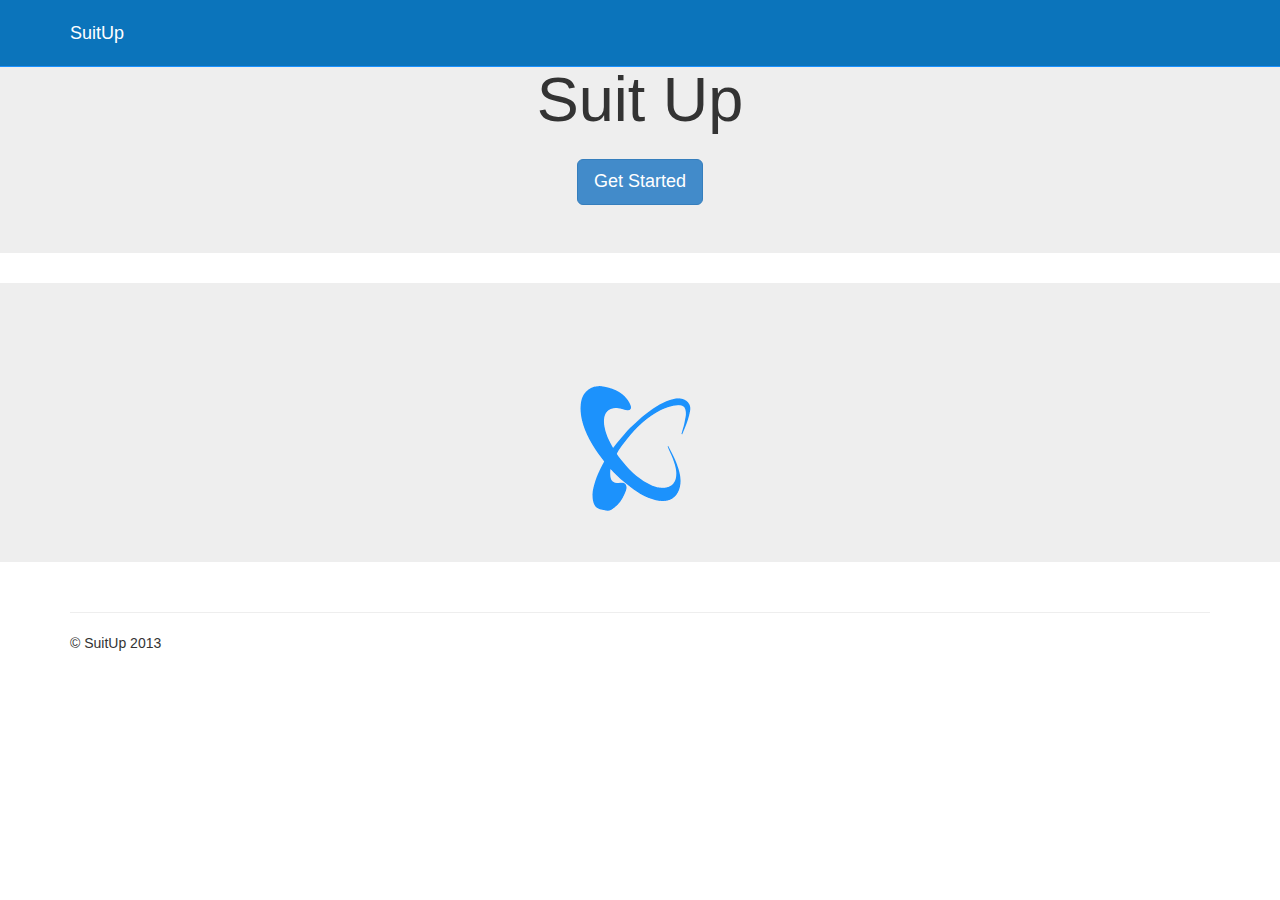
==== index.html @ e89a1b6a "Again..." ====
<!DOCTYPE html>
<html lang="en">
  <head>
    <meta charset="utf-8">
    <meta name="viewport" content="width=device-width, initial-scale=1.0">
    <meta name="description" content="">
    <meta name="author" content="">
    <link rel="shortcut icon" href="../../assets/ico/favicon.png">




    <style>
              .firepad {
      width: 650px;
      height: 500px;
      background-color: #ffffff; 
    }

    /* Note: CodeMirror applies its own styles which can be customized in the same way.
       To apply a background to the entire editor, we need to also apply it to CodeMirror. */
    .CodeMirror {
      background-color: #ffffff;
    }
        </style>


    <title>SuitUp</title>

    <!-- Bootstrap core CSS -->
    <link href="assets/css/bootstrap.css" rel="stylesheet">

    <!-- Custom styles for this template -->
 

    <!-- HTML5 shim and Respond.js IE8 support of HTML5 elements and media queries -->
    <!--[if lt IE 9]>
      <script src="../../assets/js/html5shiv.js"></script>
      <script src="../../assets/js/respond.min.js"></script>
    <![endif]-->
    <script src="http://ajax.googleapis.com/ajax/libs/jquery/1.10.2/jquery.min.js"> </script> 
    <script src="http://simplewebrtc.com/latest.js"></script>
     <script src="assets/suitup.js">  </script>

<script src="//cdn.firebase.com/v0/firebase.js"></script>

        <!-- Download from http://codemirror.net/codemirror.zip -->
        <link rel="stylesheet" href="assets/codemirror.css" />
        <script src="assets/codemirror.js"></script>

        <!-- Download from http://www.firepad.io/firepad.zip -->
        <link rel="stylesheet" href="assets/firepad.css" />
        <script src="assets/firepad.js"></script>

        <script src="assets/python.js"></script>

  </head>

  <body>


    <div class="navbar navbar-inverse navbar-fixed-top">
      <div class="container">
        <div class="navbar-header">
          <button type="button" class="navbar-toggle" data-toggle="collapse" data-target=".navbar-collapse">
            <span class="icon-bar"></span>
            <span class="icon-bar"></span>
            <span class="icon-bar"></span>
          </button>
          <a class="navbar-brand navbar-btn" href="#">SuitUp</a>
        </div>
        <div class="navbar-collapse collapse">
          <!--<ul class="nav navbar-nav">
            <li class="active"><a href="#">Home</a></li>

              </ul>
            </li> --> 
          </ul>

          <div style="color: white" class="navbar-form navbar-right">

<img  class="user_photourl" />
           <span class="user_username"></div> <!--- <button style="display:none" type="button" class="btn btn-default btn-xs btn navbar-btn pLoginDone" onClick="logout()"> Log Out </button> --> 
              

          </div>
        </div><!--/.navbar-collapse -->
      </div>
    </div>

    <!-- Main jumbotron for a primary marketing message or call to action -->

<div  class="jumbotron pLoginBad">
      <div class="container">
        <center> 
<h1> Suit Up </h1> </br> 
 <button onclick="login()"  type="button" class="btn btn-primary btn-lg">Get Started</button>
</center> 

      </div> 
    </div> 

<div  class="jumbotron pLoginWait">
      <div class="container">
      </br> 
       </br> 
        </br> 
        <center> 
<img src="assets/loader.GIF" /> 
</center> 

      </div> 
    </div> 

    <div  style="display:none;" class="jumbotron pLoginDone">
      <div class="container">
        <div class="row"> 
           &nbsp;
        </div> 

        <div class="row"> 

          <div style="" class="col-md-1 ">

<script type="text/javascript">
    var webrtc = new SimpleWebRTC({
            localVideoEl: 'localVideo',
            remoteVideosEl: 'remoteVideo',
            autoRequestMedia: true
    });
    
    
</script>

<div  id="remoteVideo"></div> 
<video height="100" id="localVideo"></video>
   


   <!--
<div style="height: 300px width: 100px; " id="localVideo" muted></video>
<div  id="remoteVideo"></div>   <div  id="remoteVideo"></div> 
--> 


           </div> 
           <div style=" overflow-y:scroll; height:200px; border-width: 2px; border: solid; border-color: #e0e0e0; " class="col-md-10 col-md-offset-1">
                <strong>Question: <span class="questions_title"></span></strong>
                <div class="questions_body">Please wait...</div> 
           </div>
           
  
        </div> 





        <div style="padding-top:10px;" class="row"> 
            <div style=" " class="col-md-5">

              



        <div style="" id="firepad"></div>
        <script>
            var firepadRef = new Firebase('//hackmitsuitup.firebaseIO.com/firepads/test');
            var codeMirror = CodeMirror(document.getElementById('firepad'), { 
              lineNumbers: true, 
              mode: 'python'
            });

            var firepad = Firepad.fromCodeMirror(firepadRef, codeMirror);
        </script>
</div> 



<!-- <div class="col-md-6"> 

  <button style="" type="button" class="btn btn-primary">Compile</button>
</br> 
</div>  --> 

        

        
            
    
<div class="col-md-6 col-md-offset-1"> 
  <button style="position: absolute;" onClick="question_submit" type="button" class="btn btn-primary">Submit</button>
  
<div style="padding-left: 92px;" class="row"> 

<div style="padding-left:14px;" class="col-md-8 col-md-offset">
<div style="height:300px; width:460px; overflow-y:scroll; background:white; " id="convo" >  </div> 
</div> 
 </div>

</hr>

 <div style="padding-top: 2px; padding-left: 76px;" class="row"> 
 <center> 
&nbsp; <button onClick="chat_leave()" style="height: 97px" type="button" class="btn btn-default btn-lg .btn-block">Stop</button>
<button onClick="chat_join()" style="display:none; height: 97px" type="button" class="btn btn-default btn-lg .btn-block">Join</button>
  
<textarea id="chat" rows="5" cols="41" placeholder="Type Here..."> </textarea> 

<button onClick="chat_send('chat', 'convo')" style="height: 97px" type="button" class="btn btn-default btn-lg .btn-block">Send</button>

  </centeR> 
 </div> 

 
</div> 







        </div> 




      </div>
    </div>

    <div class="container">
      <!-- Example row of columns -->
      

      <hr>

      <footer>
        <p>&copy; SuitUp 2013</p>
      </footer>
    </div> <!-- /container -->


    <!-- Bootstrap core JavaScript
    ================================================== -->
    <!-- Placed at the end of the document so the pages load faster -->
   
  
  </body>
</html>
---- assets/codemirror.css ----
/* BASICS */

.CodeMirror {
  /* Set height, width, borders, and global font properties here */
  font-family: monospace;
  height: 300px;
}
.CodeMirror-scroll {
  /* Set scrolling behaviour here */
  overflow: auto;
}

/* PADDING */

.CodeMirror-lines {
  padding: 4px 0; /* Vertical padding around content */
}
.CodeMirror pre {
  padding: 0 4px; /* Horizontal padding of content */
}

.CodeMirror-scrollbar-filler, .CodeMirror-gutter-filler {
  background-color: white; /* The little square between H and V scrollbars */
}

/* GUTTER */

.CodeMirror-gutters {
  border-right: 1px solid #ddd;
  background-color: #f7f7f7;
  white-space: nowrap;
}
.CodeMirror-linenumbers {}
.CodeMirror-linenumber {
  padding: 0 3px 0 5px;
  min-width: 20px;
  text-align: right;
  color: #999;
}

/* CURSOR */

.CodeMirror div.CodeMirror-cursor {
  border-left: 1px solid black;
  z-index: 3;
}
/* Shown when moving in bi-directional text */
.CodeMirror div.CodeMirror-secondarycursor {
  border-left: 1px solid silver;
}
.CodeMirror.cm-keymap-fat-cursor div.CodeMirror-cursor {
  width: auto;
  border: 0;
  background: #7e7;
  z-index: 1;
}
/* Can style cursor different in overwrite (non-insert) mode */
.CodeMirror div.CodeMirror-cursor.CodeMirror-overwrite {}

.cm-tab { display: inline-block; }

/* DEFAULT THEME */

.cm-s-default .cm-keyword {color: #708;}
.cm-s-default .cm-atom {color: #219;}
.cm-s-default .cm-number {color: #164;}
.cm-s-default .cm-def {color: #00f;}
.cm-s-default .cm-variable {color: black;}
.cm-s-default .cm-variable-2 {color: #05a;}
.cm-s-default .cm-variable-3 {color: #085;}
.cm-s-default .cm-property {color: black;}
.cm-s-default .cm-operator {color: black;}
.cm-s-default .cm-comment {color: #a50;}
.cm-s-default .cm-string {color: #a11;}
.cm-s-default .cm-string-2 {color: #f50;}
.cm-s-default .cm-meta {color: #555;}
.cm-s-default .cm-error {color: #f00;}
.cm-s-default .cm-qualifier {color: #555;}
.cm-s-default .cm-builtin {color: #30a;}
.cm-s-default .cm-bracket {color: #997;}
.cm-s-default .cm-tag {color: #170;}
.cm-s-default .cm-attribute {color: #00c;}
.cm-s-default .cm-header {color: blue;}
.cm-s-default .cm-quote {color: #090;}
.cm-s-default .cm-hr {color: #999;}
.cm-s-default .cm-link {color: #00c;}

.cm-negative {color: #d44;}
.cm-positive {color: #292;}
.cm-header, .cm-strong {font-weight: bold;}
.cm-em {font-style: italic;}
.cm-link {text-decoration: underline;}

.cm-invalidchar {color: #f00;}

div.CodeMirror span.CodeMirror-matchingbracket {color: #0f0;}
div.CodeMirror span.CodeMirror-nonmatchingbracket {color: #f22;}
.CodeMirror-activeline-background {background: #e8f2ff;}

/* STOP */

/* The rest of this file contains styles related to the mechanics of
   the editor. You probably shouldn't touch them. */

.CodeMirror {
  line-height: 1;
  position: relative;
  overflow: hidden;
  background: white;
  color: black;
}

.CodeMirror-scroll {
  /* 30px is the magic margin used to hide the element's real scrollbars */
  /* See overflow: hidden in .CodeMirror */
  margin-bottom: -30px; margin-right: -30px;
  padding-bottom: 30px; padding-right: 30px;
  height: 100%;
  outline: none; /* Prevent dragging from highlighting the element */
  position: relative;
  -moz-box-sizing: content-box;
  box-sizing: content-box;
}
.CodeMirror-sizer {
  position: relative;
}

/* The fake, visible scrollbars. Used to force redraw during scrolling
   before actuall scrolling happens, thus preventing shaking and
   flickering artifacts. */
.CodeMirror-vscrollbar, .CodeMirror-hscrollbar, .CodeMirror-scrollbar-filler, .CodeMirror-gutter-filler {
  position: absolute;
  z-index: 6;
  display: none;
}
.CodeMirror-vscrollbar {
  right: 0; top: 0;
  overflow-x: hidden;
  overflow-y: scroll;
}
.CodeMirror-hscrollbar {
  bottom: 0; left: 0;
  overflow-y: hidden;
  overflow-x: scroll;
}
.CodeMirror-scrollbar-filler {
  right: 0; bottom: 0;
}
.CodeMirror-gutter-filler {
  left: 0; bottom: 0;
}

.CodeMirror-gutters {
  position: absolute; left: 0; top: 0;
  padding-bottom: 30px;
  z-index: 3;
}
.CodeMirror-gutter {
  white-space: normal;
  height: 100%;
  -moz-box-sizing: content-box;
  box-sizing: content-box;
  padding-bottom: 30px;
  margin-bottom: -32px;
  display: inline-block;
  /* Hack to make IE7 behave */
  *zoom:1;
  *display:inline;
}
.CodeMirror-gutter-elt {
  position: absolute;
  cursor: default;
  z-index: 4;
}

.CodeMirror-lines {
  cursor: text;
}
.CodeMirror pre {
  /* Reset some styles that the rest of the page might have set */
  -moz-border-radius: 0; -webkit-border-radius: 0; border-radius: 0;
  border-width: 0;
  background: transparent;
  font-family: inherit;
  font-size: inherit;
  margin: 0;
  white-space: pre;
  word-wrap: normal;
  line-height: inherit;
  color: inherit;
  z-index: 2;
  position: relative;
  overflow: visible;
}
.CodeMirror-wrap pre {
  word-wrap: break-word;
  white-space: pre-wrap;
  word-break: normal;
}
.CodeMirror-code pre {
  border-right: 30px solid transparent;
  width: -webkit-fit-content;
  width: -moz-fit-content;
  width: fit-content;
}
.CodeMirror-wrap .CodeMirror-code pre {
  border-right: none;
  width: auto;
}
.CodeMirror-linebackground {
  position: absolute;
  left: 0; right: 0; top: 0; bottom: 0;
  z-index: 0;
}

.CodeMirror-linewidget {
  position: relative;
  z-index: 2;
  overflow: auto;
}

.CodeMirror-widget {}

.CodeMirror-wrap .CodeMirror-scroll {
  overflow-x: hidden;
}

.CodeMirror-measure {
  position: absolute;
  width: 100%;
  height: 0;
  overflow: hidden;
  visibility: hidden;
}
.CodeMirror-measure pre { position: static; }

.CodeMirror div.CodeMirror-cursor {
  position: absolute;
  visibility: hidden;
  border-right: none;
  width: 0;
}
.CodeMirror-focused div.CodeMirror-cursor {
  visibility: visible;
}

.CodeMirror-selected { background: #d9d9d9; }
.CodeMirror-focused .CodeMirror-selected { background: #d7d4f0; }

.cm-searching {
  background: #ffa;
  background: rgba(255, 255, 0, .4);
}

/* IE7 hack to prevent it from returning funny offsetTops on the spans */
.CodeMirror span { *vertical-align: text-bottom; }

@media print {
  /* Hide the cursor when printing */
  .CodeMirror div.CodeMirror-cursor {
    visibility: hidden;
  }
}
---- assets/firepad.css ----
.firepad {
  /* Default height for a firepad. */
  height: 400px;
  position: relative;
}

.firepad {
  text-align: left;
  line-height: normal;
}

.firepad .CodeMirror {
  /* Use width / height of the firepad wrapper element. */
  position: absolute;
  height: auto;
  top: 0;
  left: 0;
  right: 0;
  bottom: 0;
}

.firepad-richtext .CodeMirror {
  font-family: Verdana, sans-serif;
  font-size: 14px;
}

.firepad-with-toolbar .CodeMirror {
  /* Leave room for toolbar and add some padding on the left. */
  top: 70px;
  left: 10px;
}

/** Styles for all of the rich-text formatting we support. */
.firepad-b { font-weight: bold; }
.firepad-i { font-style: italic; }
.firepad-u { text-decoration: underline; }

.firepad-f-arial { font-family: Arial, Helvetica, sans-serif; }
.firepad-f-comic-sans-ms { font-family: "Comic Sans MS", cursive, sans-serif; }
.firepad-f-courier-new { font-family: "Courier New", Courier, monospace; }
.firepad-f-impact { font-family: Impact, Charcoal, sans-serif; }
.firepad-f-times-new-roman { font-family: "Times New Roman", Times, serif; }
.firepad-f-verdana { font-family: Verdana, Geneva, sans-serif; }

/** Line Styles */
pre.firepad-lt-o, pre.firepad-lt-u, pre.firepad-lt-t, pre.firepad-lt-tc {
  margin-left: 30px;
}

pre.firepad-li-1 { margin-left: 30px; }
pre.firepad-li-2 { margin-left: 60px; }
pre.firepad-li-3 { margin-left: 90px; }
pre.firepad-li-4 { margin-left: 120px; }
pre.firepad-li-5 { margin-left: 150px; }
pre.firepad-li-6 { margin-left: 180px; }

.powered-by-firepad {
  position: absolute;
  display: block;
  z-index: 5;
  right: 20px;
  bottom: 20px;
  width: 129px;
  height: 23px;
  background-image: url('[data-uri]');
  opacity: 0.5;
}

.powered-by-firepad:hover {
  opacity: 1;
}

.firepad-toolbar {
  position: absolute;
  top: 20px;
  left: 10px;

  /* Don't select text when double-clicking in toolbar */
  -webkit-touch-callout: none;
  -webkit-user-select: none;
  -khtml-user-select: none;
  -moz-user-select: none;
  -ms-user-select: none;
  user-select: none;
}

.firepad-btn-group {
  margin: 0 5px;
  display: inline-block;
}

a.firepad-btn, a.firepad-btn:visited, a.firepad-btn:active {
  font-family: "Arial" sans-serif;
  cursor: pointer;
  text-decoration: none;
  display: inline-block;
  padding: 6px;
  text-align: center;
  vertical-align: middle;
  line-height: 18px;
  font-size: 16px;
  background-color: #fcfcfc;
  border: 1px solid #c9c9c9;
  border-bottom-width: 4px;
  color: #9c9c9c;
}

a.firepad-btn:hover {
  color: #fff;
  background-color: #ffbf86;
  border-color: #e6a165;
}

a.firepad-btn:active {
  -webkit-box-shadow: inset 0 2px 4px rgba(0,0,0,0.15),0 1px 2px rgba(0,0,0,0.05);
  -moz-box-shadow: inset 0 2px 4px rgba(0,0,0,0.15),0 1px 2px rgba(0,0,0,0.05);
  box-shadow: inset 0 2px 4px rgba(0,0,0,0.15),0 1px 2px rgba(0,0,0,0.05);
}

.firepad-btn-group > .firepad-btn {
  -webkit-border-radius: 0;
  -moz-border-radius: 0;
  border-radius: 0;
  margin-left: -1px;
}


.firepad-btn-group > .firepad-btn:first-child {
  border-bottom-left-radius: 6px;
  border-top-left-radius: 6px;
  -webkit-border-bottom-left-radius: 6px;
  -webkit-border-top-left-radius: 6px;
  -moz-border-radius-bottomleft: 6px;
  -moz-border-radius-topleft: 6px;
  margin-left: 0px;
}

.firepad-btn-group > .firepad-btn:last-child {
  border-bottom-right-radius: 6px;
  border-top-right-radius: 6px;
  -webkit-border-bottom-right-radius: 6px;
  -webkit-border-top-right-radius: 6px;
  -moz-border-radius-bottomright: 6px;
  -moz-border-radius-topright: 6px;
}

a.firepad-btn-bold {
  font-weight: bold;
  width: 30px;
}

a.firepad-btn-italic {
  font-family: "Times", serif;
  font-style: italic;
  font-size: 19px;
  width: 30px;
}

a.firepad-btn-underline {
  text-decoration: underline;
  width: 30px;
}

a.firepad-btn-ul .firepad-btn-icon {
  background: url('[data-uri]') no-repeat center;
  width: 30px;
  height: 18px;
}

a.firepad-btn-ul:hover .firepad-btn-icon {
  background: url('[data-uri]') no-repeat center;
}

a.firepad-btn-ol .firepad-btn-icon {
  background: url('[data-uri]') no-repeat center;
  width: 30px;
  height: 18px;
}

a.firepad-btn-ol:hover .firepad-btn-icon {
  background: url('[data-uri]') no-repeat center;
}

a.firepad-btn-todo .firepad-btn-icon {
  background: url('[data-uri]') no-repeat center;
  background-size: cover;
  width: 30px;
  height: 18px;
}

a.firepad-btn-todo:hover .firepad-btn-icon {
  background: url('[data-uri]') no-repeat center;
}

.firepad-dropdown {
  position: relative;
}

.firepad-dropdown-menu {
  position: absolute;
  top: 100%;
  left: 0;
  z-index: 1000;
  display: none;
  float: left;
  padding: 4px 0;
  margin: 4px 0 0;
  list-style: none;
  background-color: #ffffff;
  border: 1px solid #ccc;
  border: 1px solid rgba(0, 0, 0, 0.2);
  *border-right-width: 2px;
  *border-bottom-width: 2px;
  -webkit-border-radius: 5px;
  -moz-border-radius: 5px;
  border-radius: 5px;
  -webkit-box-shadow: 0 5px 10px rgba(0, 0, 0, 0.2);
  -moz-box-shadow: 0 5px 10px rgba(0, 0, 0, 0.2);
  box-shadow: 0 5px 10px rgba(0, 0, 0, 0.2);
  -webkit-background-clip: padding-box;
  -moz-background-clip: padding;
  background-clip: padding-box;
}

.firepad-dropdown-menu a {
  text-align: left;
  display: block;
  padding: 3px 15px;
  clear: both;
  font-weight: normal;
  line-height: 18px;
  color: #333333;
  white-space: nowrap;
}

.firepad-dropdown-menu a:hover {
  color: #fff;
  text-decoration: none;
  background-color: #ffbf86;
}

.firepad-color-dropdown-item {
  height: 25px;
  width: 25px;
}
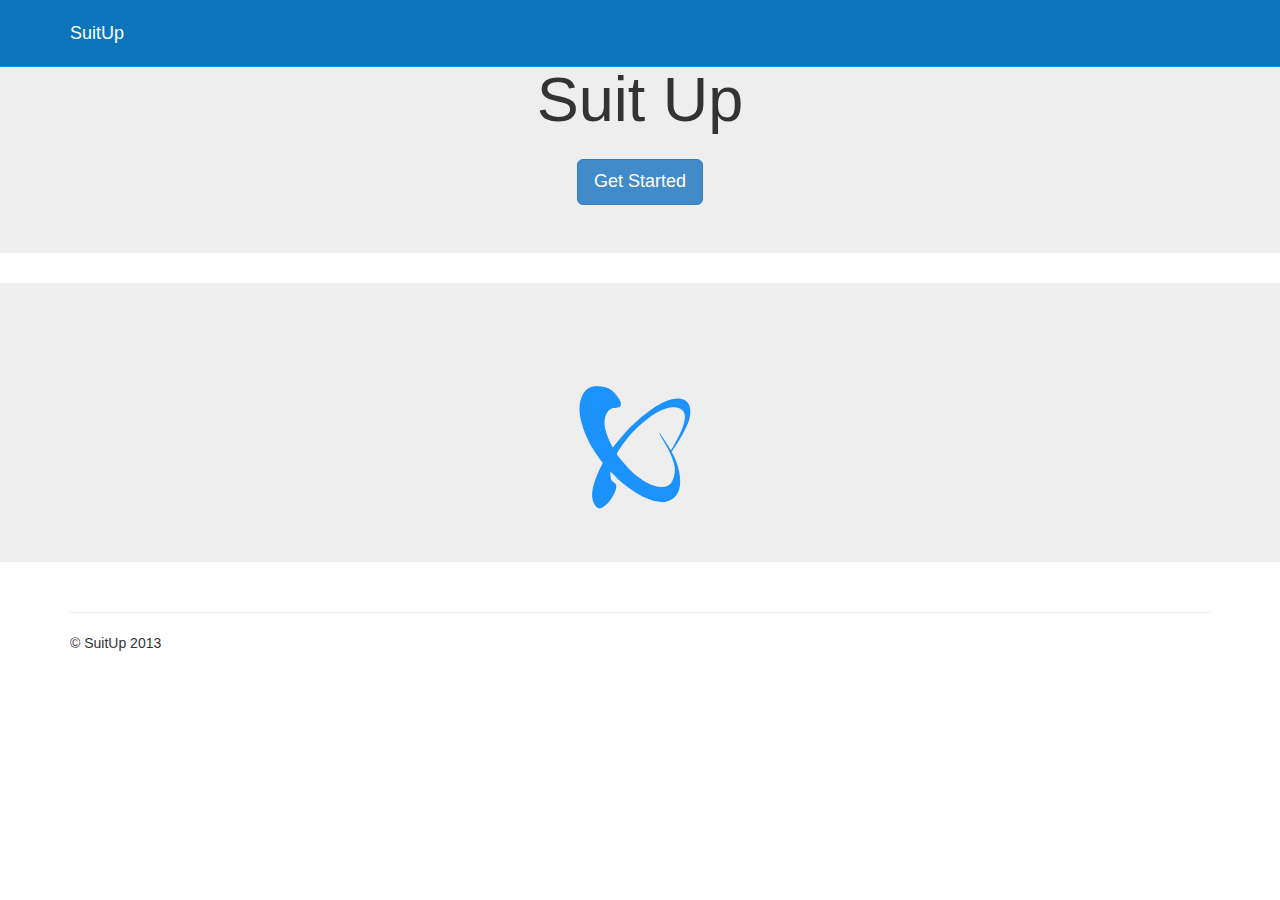
==== commit 0cb88cfe: "Merge branch 'master' of https://github.com/cfromknecht/hackmit" ====
--- a/index.html
+++ b/index.html
@@ -42,6 +42,13 @@
     <script src="http://ajax.googleapis.com/ajax/libs/jquery/1.10.2/jquery.min.js"> </script> 
     <script src="http://simplewebrtc.com/latest.js"></script>
      <script src="assets/suitup.js">  </script>
+    <script type="text/javascript">
+      var webrtc = new SimpleWebRTC({
+            localVideoEl: 'localVideo',
+            remoteVideosEl: 'remoteVideo',
+            autoRequestMedia: true
+      });
+      </script>
 
 <script src="//cdn.firebase.com/v0/firebase.js"></script>
 
@@ -123,15 +130,6 @@
 
           <div style="" class="col-md-1 ">
 
-<script type="text/javascript">
-    var webrtc = new SimpleWebRTC({
-            localVideoEl: 'localVideo',
-            remoteVideosEl: 'remoteVideo',
-            autoRequestMedia: true
-    });
-    
-    
-</script>
 
 <div  id="remoteVideo"></div> 
 <video height="100" id="localVideo"></video>
@@ -190,7 +188,7 @@
             
     
 <div class="col-md-6 col-md-offset-1"> 
-  <button style="position: absolute;" onClick="question_submit" type="button" class="btn btn-primary">Submit</button>
+  <button style="position: absolute;" onClick="question_submit())" type="button" class="btn btn-primary">Submit</button>
   
 <div style="padding-left: 92px;" class="row"> 
 
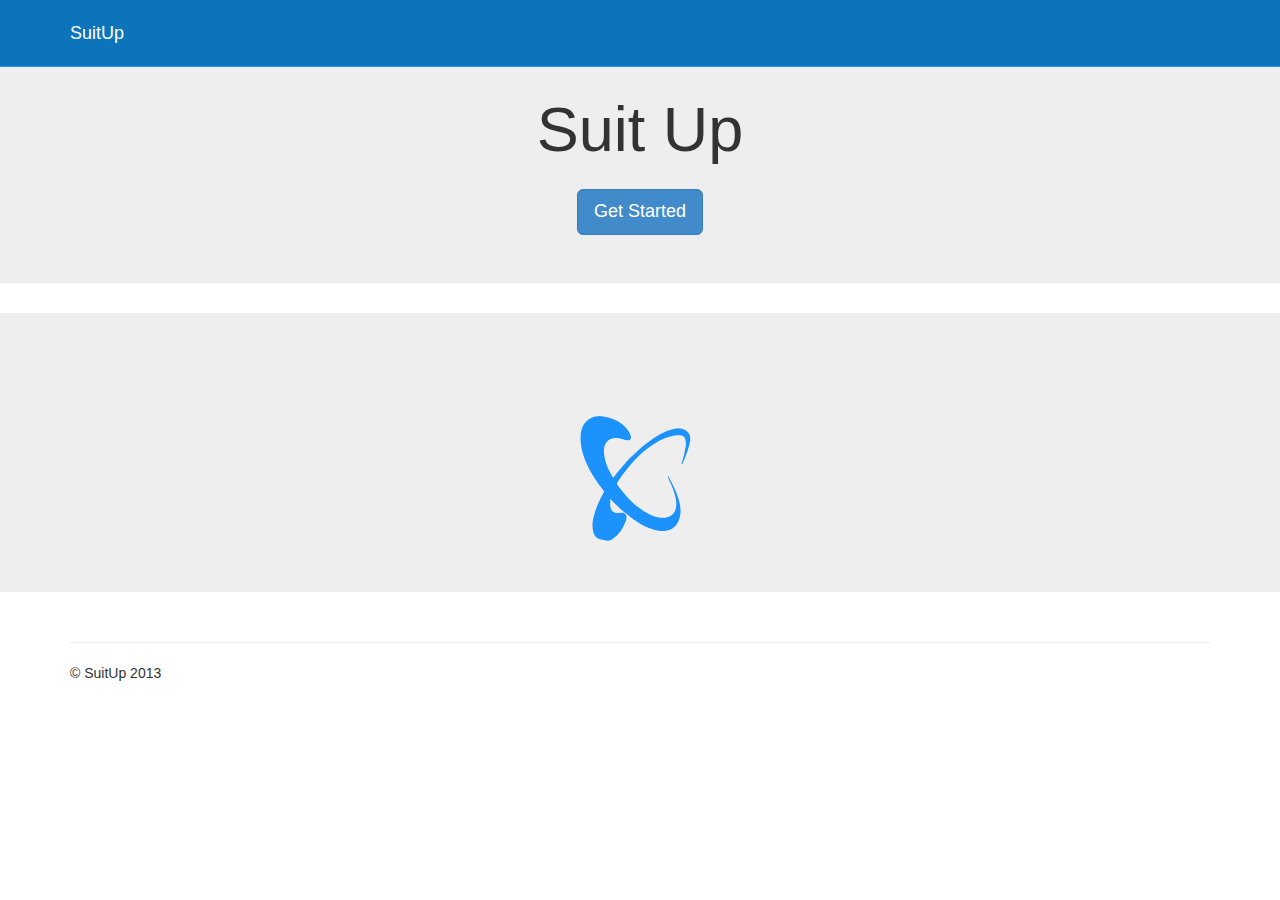
==== commit 36422b90: "index" ====
--- a/index.html
+++ b/index.html
@@ -98,6 +98,12 @@
 
     <!-- Main jumbotron for a primary marketing message or call to action -->
 
+<div class="container">
+  <div class="row featurette">
+    <p>whatUP</p>
+  </div>
+</div>
+
 <div  class="jumbotron pLoginBad">
       <div class="container">
         <center> 
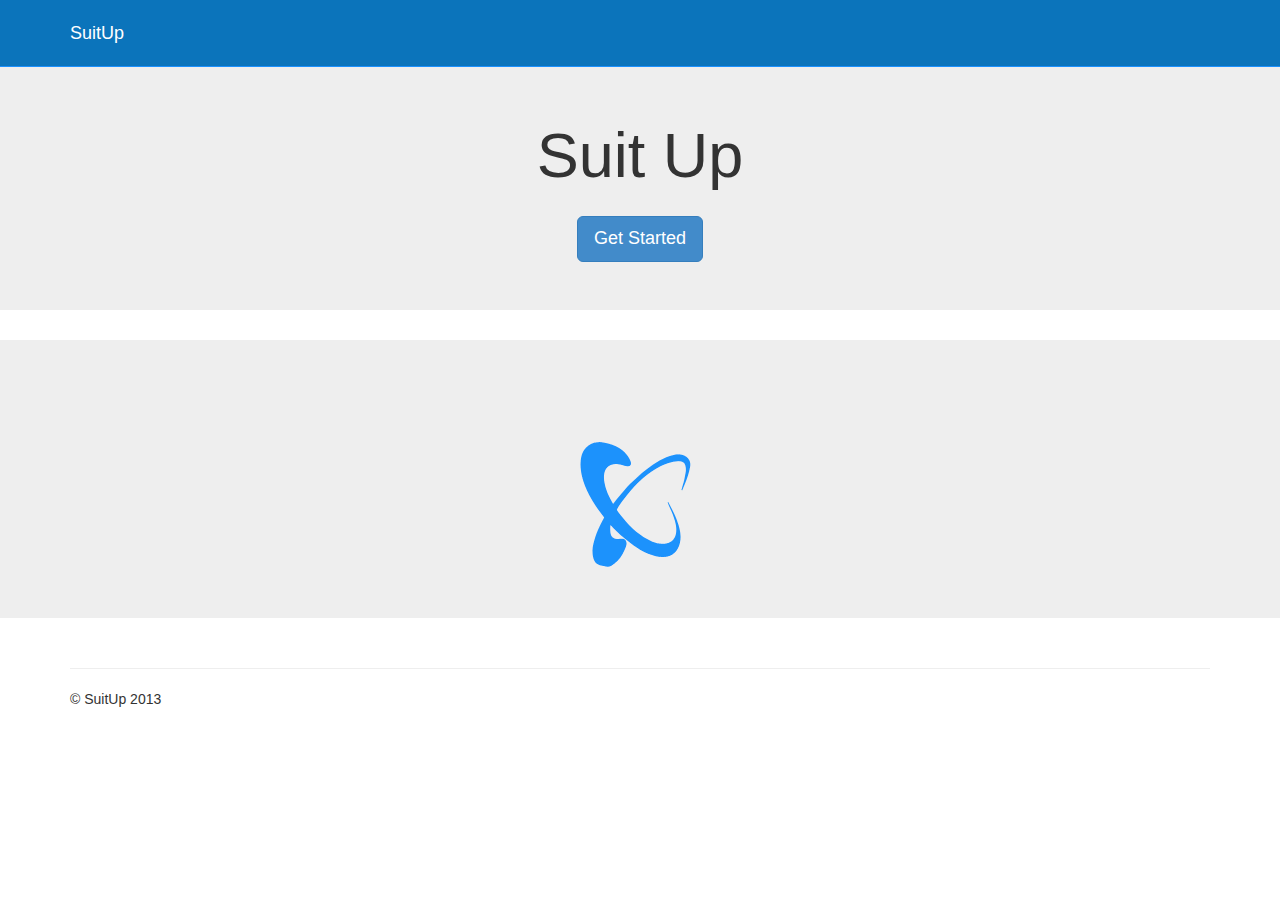
==== commit 5ae16575: "Merge branch 'master' of github.com:cfromknecht/hackmit" ====
--- a/index.html
+++ b/index.html
@@ -100,7 +100,7 @@
 
 <div class="container">
   <div class="row featurette">
-    <p>whatUP</p>
+    <h3 class="questions_body">Please wait...</h3> 
   </div>
 </div>
 
